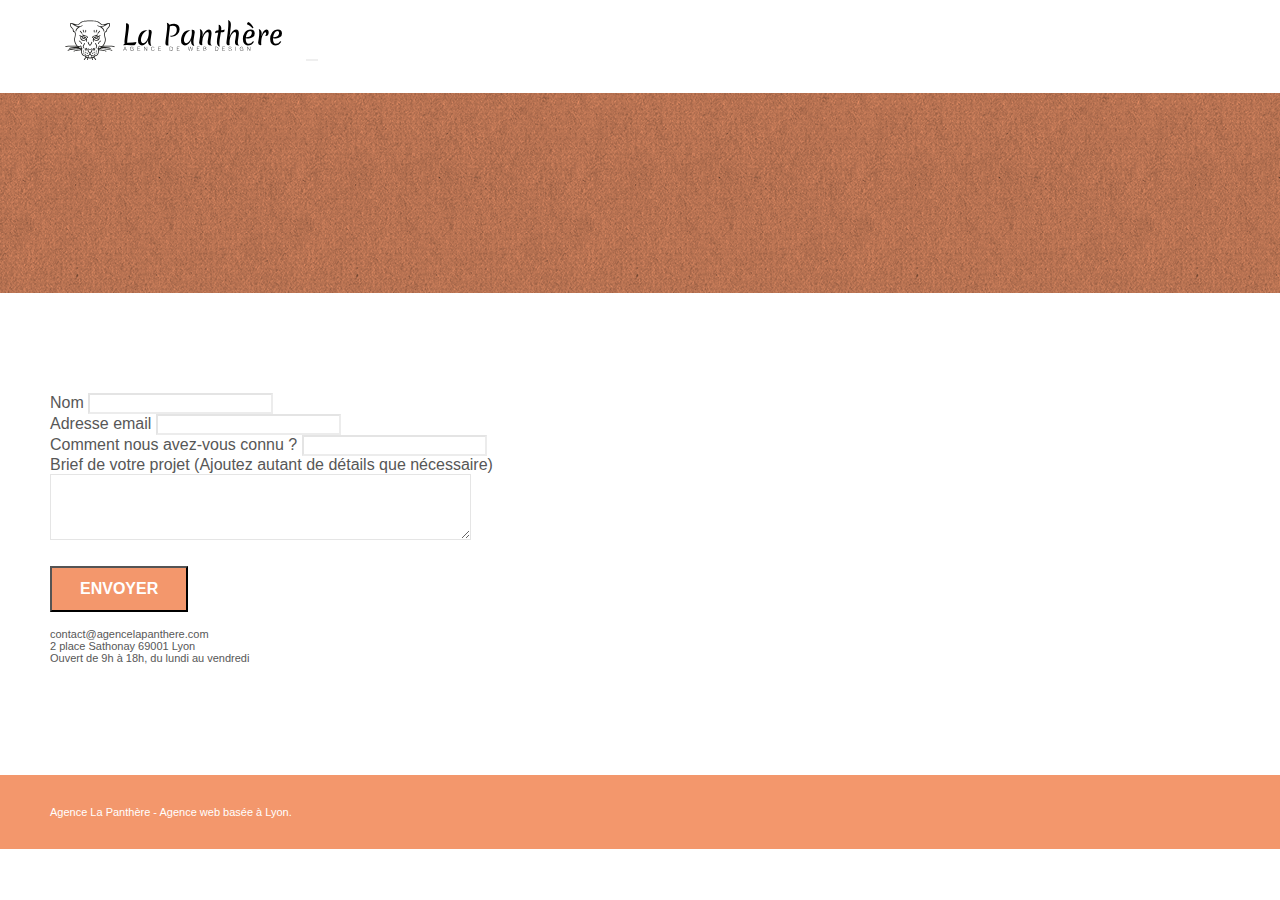
==== page2.html @ 2da8f665 "modif site" ====
<!doctype html>
<html lang="Default">

<head>
	<meta charset="utf-8">
	<meta name="keywords"
		content="seo, google, site web, site internet, agence design paris, agence design, agence design,agence design,agence design,agence design,agence design,agence design,agence design,agence design">
	<meta name="description"
		content="La Panthère est une agence de web design basée à Lyon. Nous sommes spécialisés dans la création de sites internet sur mesure pour les entreprises de tous secteurs d'activité. Nous proposons également des services de stratégie de contenu, de référencement naturel et de marketing digital. Nous travaillons en étroite collaboration avec nos clients pour comprendre leurs besoins et leur offrir des solutions personnalisées pour atteindre leurs objectifs en ligne.">
	<meta name="viewport" content="width=device-width, initial-scale=1.0, viewport-fit=cover">
	<link rel="shortcut icon" type="image/png" href="favicon.jpg">

	<link rel="stylesheet" type="text/css" href="./css/bootstrap.min.css">
	<link rel="stylesheet" type="text/css" href="style.css">
	<link rel="stylesheet" type="text/css" href="./css/font-awesome.min.css">
	<link rel="stylesheet" type="text/css" href="./css/et-line.min.css">


	<script src="./js/jquery-2.1.0.min.js"></script>
	<script src="./js/bootstrap.min.js"></script>
	<script src="./js/blocs.min.js"></script>
	<script src="./js/jqBootstrapValidation.js"></script>
	<script src="./js/formHandler.js"></script>
	<title>La Panthère - Cpntact</title>


	<!-- Analytics -->

	<!-- Analytics END -->

</head>

<body>
	<!-- Principal conteneur -->
	<div class="page-container">

		<!-- bloc-0 -->
		<div class="bloc bgc-white l-bloc " id="bloc-0">
			<div class="container bloc-sm">
				<nav class="navbar row">
					<div class="navbar-header">
						<a class="navbar-brand" href="index.html"><img src="img/agence-la-panthere-monochrome.svg"
								alt="atlanta web design logo" height="40" /></a>
						<button id="nav-toggle" type="button" class="ui-navbar-toggle navbar-toggle"
							data-toggle="collapse" data-target=".navbar-1">
							<span class="sr-only">Toggle navigation</span><span class="icon-bar"></span><span
								class="icon-bar"></span><span class="icon-bar"></span>
						</button>
					</div>
					<div class="collapse navbar-collapse navbar-1 special-dropdown-nav">
						<ul class="site-navigation nav navbar-nav">
							<li>
								<a href="index.html">Accueil</a>
							</li>
							<li>
								<a href="page2.html">page2 &gt;</a>
							</li>
						</ul>
					</div>
				</nav>
			</div>
		</div>
		<!-- bloc-0 END -->

		<!-- bloc-6 -->
		<div class="bloc bg-dots-bg bg-repeat bgc-atomic-tangerine d-bloc bloc-bg-texture texture-paper" id="bloc-6">
			<div class="container bloc-lg">
				<div class="row">
					<div class="section-title col-sm-12">
						<h1 class="text-center hero-bloc-text tc-white">
							Parlons web design !
						</h1>
						<p class="text-center mg-lg tc-white tight-width-whitespace">
							Nous sommes ravis que vous souhaitiez collaborer avec notre agence.<br>
							Parlez-nous de votre projet en complétant le formulaire ci-dessous.
						</p>
					</div>
				</div>
			</div>
		</div>
		<!-- bloc-6 END -->

		<!-- bloc-7 -->
		<div class="bloc bgc-white l-bloc" id="bloc-7">
			<div class="container bloc-lg">
				<div class="row">
					<div class="col-sm-6">
						<form id="form_1" novalidate
							fail-msg="Sorry it seems that our mail server is not responding, Sorry for the inconvenience!">
							<div class="form-group">
								<label>
									Nom
								</label>
								<input id="name" class="form-control" required />
							</div>
							<div class="form-group">
								<label>
									Adresse email
								</label>
								<input id="email" class="form-control" type="email" required />
							</div>
							<div class="form-group">
								<label>
									Comment nous avez-vous connu ?
								</label>
								<input class="form-control" type="email" required id="input_504" />
							</div>
							<div class="form-group">
								<label>
									Brief de votre projet (Ajoutez autant de détails que nécessaire)<br>
								</label><textarea id="message" class="form-control" rows="4" cols="50"
									required></textarea>
							</div>
							<button class="bloc-button btn btn-lg btn-block cta-hero btn-atomic-tangerine"
								type="submit">
								Envoyer
							</button>
						</form>
					</div>
					<div class="col-sm-6">
						<p>
							contact@agencelapanthere.com<br>2 place Sathonay 69001 Lyon<br>Ouvert de 9h à 18h, du lundi
							au vendredi<br>
						</p>
					</div>
				</div>
			</div>
		</div>
		<!-- bloc-7 END -->

		<!-- ScrollToTop Button -->
		<a class="bloc-button btn btn-d scrollToTop" onclick="scrollToTarget('1')"><span
				class="fa fa-chevron-up"></span></a>
		<!-- ScrollToTop Button END-->


		<!-- Footer - bloc-8 -->
		<div class="bloc bgc-atomic-tangerine d-bloc" id="bloc-8">
			<div class="container bloc-sm">
				<div class="row">
					<div class="col-sm-12">
						<p class="text-center white">
							Agence La Panthère - Agence web basée à Lyon.<br>
						</p>
						<div class="row row-no-gutters social">
							<div class="col-sm-3">
								<div class="text-center">
									<a class="social" href="index.html"><span class="fa fa-twitter icon-md"></span></a>
								</div>
							</div>
							<div class="col-sm-3">
								<div class="text-center">
									<a class="social" href="index.html"><span class="fa fa-facebook icon-md"></span></a>
								</div>
							</div>
							<div class="col-sm-3">
								<div class="text-center">
									<a class="social" href="index.html"><span class="fa fa-dribbble icon-md"></span></a>
								</div>
							</div>
							<div class="col-sm-3">
								<div class="text-center">
									<a class="social" href="index.html"><span
											class="fa fa-instagram icon-md"></span></a>
								</div>
							</div>
						</div>
					</div>
				</div>
			</div>
		</div>
		<!-- Footer - bloc-8 END -->

	</div>
	<!-- Principal conteneur END -->


</body>

</html>
---- style.css ----
body {
  margin: 0;
  padding: 0;
  background: #fff;
  overflow-x: hidden;
  -webkit-font-smoothing: antialiased;
  -moz-osx-font-smoothing: grayscale;
}

a,
button {
  transition: all 0.3s ease-in-out;
  outline: none !important;
}

a:hover {
  text-decoration: none;
  cursor: pointer;
}

.description {
  font-size: 22px;
}

.citation {
  font-size: 22px;
  font-style: italic;
  font-weight: 500;
  color: #484848;
}

.auteur-citation {
  font-size: 22px;
  font-weight: 300;
  color: #cccccc;
}

.section-title {
  display: none;
}
.sr-only {
  display: none;
}

#page-loading-blocs-notifaction {
  position: fixed;
  top: 0;
  bottom: 0;
  width: 100%;
  z-index: 100000;
  background: #ffffff url("img/pageload-spinner.gif") no-repeat center center;
}

.bloc {
  width: 100%;
  clear: both;
  background: 50% 50% no-repeat;
  padding: 0 50px;
  -webkit-background-size: cover;
  -moz-background-size: cover;
  -o-background-size: cover;
  background-size: cover;
  position: relative;
}

.bloc .container {
  padding-left: 0;
  padding-right: 0;
}

.bloc-lg {
  padding: 100px 50px;
}

.bloc-md {
  padding: 50px;
}

.bloc-sm {
  padding: 20px 50px;
}

.bg-center,
.bg-l-edge,
.bg-r-edge,
.bg-t-edge,
.bg-b-edge,
.bg-tl-edge,
.bg-bl-edge,
.bg-tr-edge,
.bg-br-edge,
.bg-repeat {
  -webkit-background-size: auto !important;
  -moz-background-size: auto !important;
  -o-background-size: auto !important;
  background-size: auto !important;
}

.bg-repeat {
  background: repeat;
}

.bg-t-edge {
  background: top no-repeat;
}

.bloc-bg-texture::before {
  content: "";
  background-size: 2px 2px;
  position: absolute;
  top: 0;
  bottom: 0;
  left: 0;
  right: 0;
}

.texture-paper::before {
  background: url("img/texture-paper.png");
  background-size: 280px 280px;
}

.b-parallax {
  background-attachment: fixed;
}

.d-bloc {
  color: rgba(255, 255, 255, 0.7);
}

.d-bloc button:hover {
  color: rgba(255, 255, 255, 0.9);
}

.d-bloc .icon-round,
.d-bloc .icon-square,
.d-bloc .icon-rounded,
.d-bloc .icon-semi-rounded-a,
.d-bloc .icon-semi-rounded-b {
  border-color: rgba(255, 255, 255, 0.9);
}

.d-bloc .divider-h span {
  border-color: rgba(255, 255, 255, 0.2);
}

.d-bloc .a-btn,
.d-bloc .navbar a,
.d-bloc .navbar-brand,
.d-bloc a .icon-sm,
.d-bloc a .icon-md,
.d-bloc a .icon-lg,
.d-bloc a .icon-xl,
.d-bloc h1 a,
.d-bloc h2 a,
.d-bloc h3 a,
.d-bloc h4 a,
.d-bloc h5 a,
.d-bloc h6 a,
.d-bloc p a {
  color: rgba(255, 255, 255, 0.6);
}

.d-bloc .a-btn:hover,
.d-bloc .navbar a:hover,
.d-bloc .navbar-brand:hover,
.d-bloc a:hover .icon-sm,
.d-bloc a:hover .icon-md,
.d-bloc a:hover .icon-lg,
.d-bloc a:hover .icon-xl,
.d-bloc h1 a:hover,
.d-bloc h2 a:hover,
.d-bloc h3 a:hover,
.d-bloc h4 a:hover,
.d-bloc h5 a:hover,
.d-bloc h6 a:hover,
.d-bloc p a:hover {
  color: rgba(255, 255, 255, 1);
}

.d-bloc .navbar-toggle .icon-bar {
  background: rgba(255, 255, 255, 1);
}

.d-bloc .btn-wire,
.d-bloc .btn-wire:hover {
  color: rgba(255, 255, 255, 1);
  border-color: rgba(255, 255, 255, 1);
}

.d-bloc .panel {
  color: rgba(0, 0, 0, 0.5);
}

.d-bloc .panel button:hover {
  color: rgba(0, 0, 0, 0.7);
}

.d-bloc .panel icon {
  border-color: rgba(0, 0, 0, 0.7);
}

.d-bloc .panel .divider-h span {
  border-color: rgba(0, 0, 0, 0.1);
}

.d-bloc .panel .a-btn {
  color: rgba(0, 0, 0, 0.6);
}

.d-bloc .panel .a-btn:hover {
  color: rgba(0, 0, 0, 1);
}

.d-bloc .panel .btn-wire,
.d-bloc .panel .btn-wire:hover {
  color: rgba(0, 0, 0, 0.7);
  border-color: rgba(0, 0, 0, 0.3);
}

.d-bloc .panel,
.l-bloc {
  color: rgba(0, 0, 0, 0.5);
}

.d-bloc .panel button:hover,
.l-bloc button:hover {
  color: rgba(0, 0, 0, 0.7);
}

.l-bloc .icon-round,
.l-bloc .icon-square,
.l-bloc .icon-rounded,
.l-bloc .icon-semi-rounded-a,
.l-bloc .icon-semi-rounded-b {
  border-color: rgba(0, 0, 0, 0.7);
}

.d-bloc .panel .divider-h span,
.l-bloc .divider-h span {
  border-color: rgba(0, 0, 0, 0.1);
}

.d-bloc .panel .a-btn,
.l-bloc .a-btn,
.l-bloc .navbar a,
.l-bloc .navbar-brand,
.l-bloc a .icon-sm,
.l-bloc a .icon-md,
.l-bloc a .icon-lg,
.l-bloc a .icon-xl,
.l-bloc h1 a,
.l-bloc h2 a,
.l-bloc h3 a,
.l-bloc h4 a,
.l-bloc h5 a,
.l-bloc h6 a,
.l-bloc p a {
  color: rgba(0, 0, 0, 0.6);
}

.d-bloc .panel .a-btn:hover,
.l-bloc .a-btn:hover,
.l-bloc .navbar a:hover,
.l-bloc .navbar-brand:hover,
.l-bloc a:hover .icon-sm,
.l-bloc a:hover .icon-md,
.l-bloc a:hover .icon-lg,
.l-bloc a:hover .icon-xl,
.l-bloc h1 a:hover,
.l-bloc h2 a:hover,
.l-bloc h3 a:hover,
.l-bloc h4 a:hover,
.l-bloc h5 a:hover,
.l-bloc h6 a:hover,
.l-bloc p a:hover {
  color: rgba(0, 0, 0, 1);
}

.l-bloc .navbar-toggle .icon-bar {
  color: rgba(0, 0, 0, 0.6);
}

.d-bloc .panel .btn-wire,
.d-bloc .panel .btn-wire:hover,
.l-bloc .btn-wire,
.l-bloc .btn-wire:hover {
  color: rgba(0, 0, 0, 0.7);
  border-color: rgba(0, 0, 0, 0.3);
}

.voffset {
  margin-top: 30px;
}

.voffset-lg {
  margin-top: 80px;
}

.row-no-gutters {
  margin-right: 0;
  margin-left: 0;
}

.row.row-no-gutters > [class^="col-"],
.row.row-no-gutters > [class*=" col-"] {
  padding-right: 0;
  padding-left: 0;
}

#bloc-1-hero h1 {
  font-size: 32px;
}

.navbar {
  margin-bottom: 0;
  z-index: 1;
}

.navbar-brand {
  height: auto;
  padding: 3px 15px;
  font-size: 25px;
  font-weight: normal;
  font-weight: 600;
  line-height: 44px;
}

.navbar-brand img {
  max-height: 200px;
  margin: 0 5px 0 0;
  display: inline;
}

.navbar-brand img[src$="svg"] {
  min-width: 100px;
}

.nav-center .navbar-brand img {
  margin: 0;
}

.navbar .nav {
  padding-top: 2px;

  z-index: 1;
}

.nav > li {
  font-size: 16px;
}

.navbar-nav .open .dropdown-menu > li > a {
  text-align: inherit;
}

.nav > li a:hover,
.nav > li a:focus {
  background: transparent;
}

.navbar-toggle {
  margin: 10px 10px 0 0;
  border: 0px;
}

.navbar-toggle:hover {
  background: transparent !important;
}

.navbar-toggle .icon-bar {
  background-color: rgba(0, 0, 0, 0.5);
  width: 26px;
}

.nav-invert .navbar .nav {
  float: left;
}

.nav-invert .navbar-header,
.nav-invert .navbar-brand {
  float: right;
  position: relative;
  z-index: 2;
}

@media (min-width: 768px) {
  .site-navigation {
    position: absolute;
    top: 50%;
    right: 20px;
    transform: translate(0, -50%);
    -webkit-transform: translateY(-50%);
  }
  .nav > li .dropdown-menu a,
  .nav > li .dropdown-menu a:hover {
    color: #484848;
  }
  .nav-invert .site-navigation {
    left: 0;
    right: 0;
  }
  .nav-center {
    text-align: center;
  }
  .nav-center .navbar-header {
    width: 100%;
  }
  .nav-center .navbar-header,
  .nav-center .navbar-brand,
  .nav-center .nav > li {
    float: none;
    display: inline-block;
  }
  .nav-center .site-navigation {
    position: relative;
    width: 100%;
    right: 0;
    margin-right: 0px;
    margin-top: 20px;
  }
  .nav-center.mini-nav .navbar-toggle {
    float: none;
    margin: 10px auto 0;
  }
}

.nav > li > .dropdown a {
  background: none !important;
  display: block;
  padding: 14px 15px;
}

nav .caret {
  margin: 0 5px;
}

.dropdown-menu .dropdown-menu {
  top: -8px;
  left: 100%;
}

.dropdown-menu .dropmenu-flow-right {
  top: 100%;
  left: 0;
  margin-left: -1px;
  border-top-left-radius: 0;
  border-top-right-radius: 0;
}

.dropdown-menu .dropdown span {
  border: 4px solid black;
  border-top-color: transparent;
  border-right-color: transparent;
  border-bottom-color: transparent;
  margin: 6px -5px 0 0 !important;
  float: right;
}

.mg-md {
  margin-top: 10px;
  margin-bottom: 20px;
}

.mg-lg {
  margin-top: 10px;
  margin-bottom: 40px;
}

.btn {
  margin: 0 5px 5px 0;
}

.btn.pull-right {
  margin: 0 0 5px 5px;
}

.btn-d,
.btn-d:hover,
.btn-d:focus {
  color: #fff;
  background: rgba(0, 0, 0, 0.3);
}

button {
  outline: none !important;
}

.btn-rd {
  border-radius: 40px;
}

.btn-clean {
  border: 1px solid rgba(0, 0, 0, 0.08);
  border-bottom-color: rgba(0, 0, 0, 0.1);
  text-shadow: 0 1px 0 rgba(0, 0, 1, 0.1);
  box-shadow: 0 1px 3px rgba(0, 0, 1, 0.25),
    inset 0 1px 0 0 rgba(255, 255, 255, 0.15);
}

.icon-md {
  font-size: 30px !important;
}

.icon-lg {
  font-size: 60px !important;
}

.sm-shadow {
  text-shadow: 0 1px 2px rgba(0, 0, 0, 0.3);
}

.panel-sq,
.panel-sq .panel-heading,
.panel-sq .panel-footer {
  border-radius: 0;
}

.panel-rd {
  border-radius: 30px;
}

.panel-rd .panel-heading {
  border-radius: 29px 29px 0 0;
}

.panel-rd .panel-footer {
  border-radius: 0 0 29px 29px;
}

.form-control {
  border-color: rgba(0, 0, 0, 0.1);
  box-shadow: none;
}

.scrollToTop {
  width: 40px;
  height: 40px;
  position: fixed;
  bottom: 20px;
  right: 20px;
  opacity: 0;
  z-index: 500;
  transition: all 0.3s ease-in-out;
}

.scrollToTop span {
  margin-top: 6px;
}

.showScrollTop {
  font-size: 14px;
  opacity: 1;
}

a[data-lightbox] {
  position: relative;
  display: block;
  text-align: center;
}

a[data-lightbox]:hover::before {
  content: "+";
  font-family: "HelveticaNeue-Light", "Helvetica Neue Light", "Helvetica Neue",
    Helvetica, Arial;
  font-size: 32px;
  width: 50px;
  height: 50px;
  margin-left: -25px;
  border-radius: 50%;
  background: rgba(0, 0, 0, 0.6);
  color: #fff;
  font-weight: 100;
  z-index: 1;
  position: absolute;
  top: 50%;
  transform: translateY(-50%);
  -webkit-transform: translateY(-50%);
}

a[data-lightbox]:hover img {
  opacity: 0.6;
  -webkit-animation-fill-mode: none;
  animation-fill-mode: none;
}

#lightbox-modal {
  display: flex;
  align-items: center;
}

#lightbox-modal .modal-dialog {
  width: 90%;
  max-width: 900px;
  margin: 0 auto 0;
}

#lightbox-modal .modal-dialog img {
  max-height: 90vh;
  margin: 0 auto;
}

.lightbox-caption {
  padding: 20px;
  color: #fff;
  background: rgba(0, 0, 0, 0.5);
  position: absolute;
  left: 15px;
  right: 15px;
  bottom: 5px;
}

.close-lightbox {
  color: #fff;
  font-size: 30px;
  position: absolute;
  top: 20px;
  right: 20px;
  z-index: 20;
  background: rgba(0, 0, 0, 0.5);
  border: none;
  line-height: 30px;
  padding: 0 9px 5px;
  opacity: 0.3;
}

.close-lightbox:hover,
.next-lightbox:hover,
.prev-lightbox:hover {
  opacity: 1;
  color: #fff;
}

.next-lightbox,
.prev-lightbox {
  font-size: 20px;
  color: rgba(255, 255, 255, 0.9);
  background: rgba(0, 0, 0, 0.5);
  transition: all 0.2s ease-in-out;
  position: absolute;
  top: 45%;
  z-index: 1;
  opacity: 0.4;
}

.next-lightbox {
  padding: 6px 8px 1px 13px;
  right: 25px;
}

.prev-lightbox {
  padding: 6px 13px 1px 10px;
  left: 25px;
}

.snapshot-lb .modal-body {
  padding-bottom: 45px;
}

.snapshot-lb .lightbox-caption {
  padding: 0;
  color: rgba(0, 0, 0, 0.5);
  background: none;
}

h1,
h2,
h3,
h4,
h5,
h6,
p,
label,
.btn,
a {
  font-family: "helvetica";
  font-weight: 400;
  color: #575757 !important;
}

.container {
  max-width: 1000px;
}

.hero-bloc-text {
  font-size: 38px;
}

.hero-bloc-text-sub {
  font-size: 36px;
}

.statement-bloc-text {
  line-height: 26px;
  font-style: italic;
  font-size: 20px;
  text-align: center;
  font-weight: lighter;
  max-width: 520px;
  margin: auto auto auto auto;
}

p {
  font-size: 11px;
}

.tight-width-whitespace {
  max-width: 600px;
  margin: auto auto auto auto;
}

.h1 {
  font-size: 20px;
  font-family: "Open Sans";
}

.cta-hero {
  margin-top: 22px;
  color: #ffffff !important;
  text-transform: uppercase;
  padding: 12px 28px 12px 28px;
  font-size: 16px;
  font-weight: 700;
}

.social {
  max-width: 400px;
  margin: auto auto auto auto;
}

h2 {
  font-size: 22px;
  line-height: 1.4em;
}

h3 {
  font-size: 15px;
  text-transform: uppercase;
  font-weight: 700;
  color: #333333 !important;
}

.med-width-whitespace {
  max-width: 800px;
  margin: auto auto auto auto;
  box-shadow: 0px 0px 0px #000000;
}

h1 {
  color: #333333 !important;
}

h4 {
  color: #333333 !important;
}

.icons {
  margin-bottom: 14px;
  margin-top: 24px;
}

.white {
  color: #ffffff !important;
}

.portfolio-thumb {
  margin-bottom: 24px;
}

.portfolio-row {
  margin-bottom: 44px;
  margin-top: 50px;
}

.avatar {
  box-shadow: 0px 4px 9px rgba(0, 0, 0, 0.3);
}

.black-background {
  background-color: rgba(165, 147, 99, 0.7);
  padding: 40px 40px 40px 40px;
}

.bold-link {
  font-weight: 900;
  text-decoration: underline !important;
}

.bgc-white {
  background-color: #ffffff;
}

.bgc-dark-slate-blue {
  background-color: #364577;
}

.bgc-atomic-tangerine {
  background-color: #f3976c;
}

.tc-white {
  color: #f3976c !important;
}

.btn-atomic-tangerine {
  background: #f3976c;
  color: #ffffff !important;
}

.btn-atomic-tangerine:hover {
  background: #c27956 !important;
  color: #ffffff !important;
}

.ltc-white {
  color: #ffffff !important;
}

.ltc-white:hover {
  color: #cccccc !important;
}

.ltc-atomic-tangerine {
  color: #f3976c !important;
}

.ltc-atomic-tangerine:hover {
  color: #c27956 !important;
}

.icon-dark-slate-blue {
  color: #364577 !important;
  border-color: #364577 !important;
}

.bg-dots-bg {
  background-image: url("img/dots-bg.png");
}

.bg-lines-h2-bg {
  background-image: url("img/lines-h2-bg.png");
}

.bg-banniere {
  background-image: url("img/agence-la-panthere.jpg");
}

.bg-presentation {
  background-image: url("img/image-de-presentation.bmp");
}

@media (max-width: 1024px) {
  .bloc {
    padding-left: 20px;
    padding-right: 20px;
  }
  .bloc.full-width-bloc,
  .bloc-tile-2.full-width-bloc .container,
  .bloc-tile-3.full-width-bloc .container,
  .bloc-tile-4.full-width-bloc .container {
    padding-left: 0;
    padding-right: 0;
  }
}

@media (max-width: 992px) and (min-width: 768px) {
  .navbar .nav {
    max-width: 80%;
  }
  .nav-center.navbar .nav {
    max-width: 100%;
  }
}

@media only screen and (min-device-width: 768px) and (max-device-width: 1024px) and (orientation: landscape) {
  .b-parallax {
    background-attachment: scroll;
  }
}

@media only screen and (min-device-width: 1024px) and (max-device-width: 1366px) and (-webkit-min-device-pixel-ratio: 1.5) {
  .b-parallax {
    background-attachment: scroll;
  }
}

@media (max-width: 991px) {
  .container {
    width: 100%;
  }
  .b-parallax {
    background-attachment: scroll;
  }
  .page-container,
  #hero-bloc {
    overflow-x: hidden;
    position: relative;
  }
  .bloc {
    padding-left: constant(safe-area-inset-left);
    padding-right: constant(safe-area-inset-right);
  }
  .bloc-group,
  .bloc-group .bloc {
    display: block;
    width: 100%;
  }
  .bloc-fill-screen .fill-bloc-top-edge,
  .bloc-fill-screen .fill-bloc-bottom-edge {
    padding: 0 20px;
    padding-left: constant(safe-area-inset-left);
    padding-right: constant(safe-area-inset-right);
  }
}

@media (max-width: 767px) {
  .page-container {
    overflow-x: hidden;
    position: relative;
  }
  h1,
  h2,
  h3,
  h4,
  h5,
  h6,
  p,
  #disqus_thread {
    padding-left: 10px !important;
    padding-right: 10px !important;
  }
  .b-parallax {
    background-attachment: scroll;
  }
  .navbar .nav {
    padding-top: 0;
    border-top: 1px solid rgba(0, 0, 0, 0.2);
    float: none !important;
  }
  .navbar.row {
    margin-left: 0;
    margin-right: 0;
  }
  .site-navigation {
    position: inherit;
    transform: none;
    -webkit-transform: none;
    -ms-transform: none;
  }
  .nav > li {
    margin-top: 0;
    border-bottom: 1px solid rgba(0, 0, 0, 0.1);
    background: rgba(0, 0, 0, 0.05);
    text-align: left;
    padding-left: 15px;
    width: 100%;
  }
  .nav > li:hover {
    background: rgba(0, 0, 0, 0.08);
  }
  .dropdown .dropdown a .caret {
    float: none;
    margin: 5px 0 0 10px !important;
    border: 4px solid black;
    border-bottom-color: transparent;
    border-right-color: transparent;
    border-left-color: transparent;
  }
  #hero-bloc .navbar .nav {
    background: rgba(0, 0, 0, 0.8);
  }
  #hero-bloc .navbar .nav a {
    color: rgba(255, 255, 255, 0.6);
  }
  .hero {
    padding: 50px 0;
  }
  .hero-nav {
    left: -1px;
    right: -1px;
  }
  .navbar-collapse {
    padding: 0;
    overflow-x: hidden;
    -webkit-box-shadow: none;
    box-shadow: none;
  }
  .navbar-brand img {
    max-height: 40px;
    width: auto;
  }
  .nav-invert .navbar-header {
    float: none;
    width: 100%;
  }
  .nav-invert .navbar-toggle {
    float: left;
    margin-left: 10px;
  }
  .bloc {
    padding-left: 0;
    padding-right: 0;
  }
  .bloc-xxl,
  .bloc-xl,
  .bloc-lg {
    padding: 40px 0;
  }
  .bloc-sm,
  .bloc-md {
    padding-left: 0;
    padding-right: 0;
  }
  .bloc-tile-2 .container,
  .bloc-tile-3 .container,
  .bloc-tile-4 .container,
  .bloc-fill-screen .fill-bloc-top-edge,
  .bloc-fill-screen .fill-bloc-bottom-edge {
    padding-left: 0;
    padding-right: 0;
  }
  .a-block {
    padding: 0 10px;
  }
  .btn-dwn {
    display: none;
  }
  .voffset {
    margin-top: 5px;
  }
  .voffset-md {
    margin-top: 20px;
  }
  .voffset-lg {
    margin-top: 30px;
  }
  form {
    padding: 5px;
  }
  .close-lightbox {
    display: inline-block;
  }
  .blocsapp-device-iphone5 {
    background-size: 216px 425px;
    padding-top: 60px;
    width: 216px;
    height: 425px;
  }
  .blocsapp-device-iphone5 img {
    width: 180px;
    height: 320px;
  }
}

@media (max-width: 400px) {
  .bloc {
    padding-left: 0;
    padding-right: 0;
  }
}

@media (max-width: 767px) {
  .bloc-mob-center-text {
    text-align: center;
  }
}
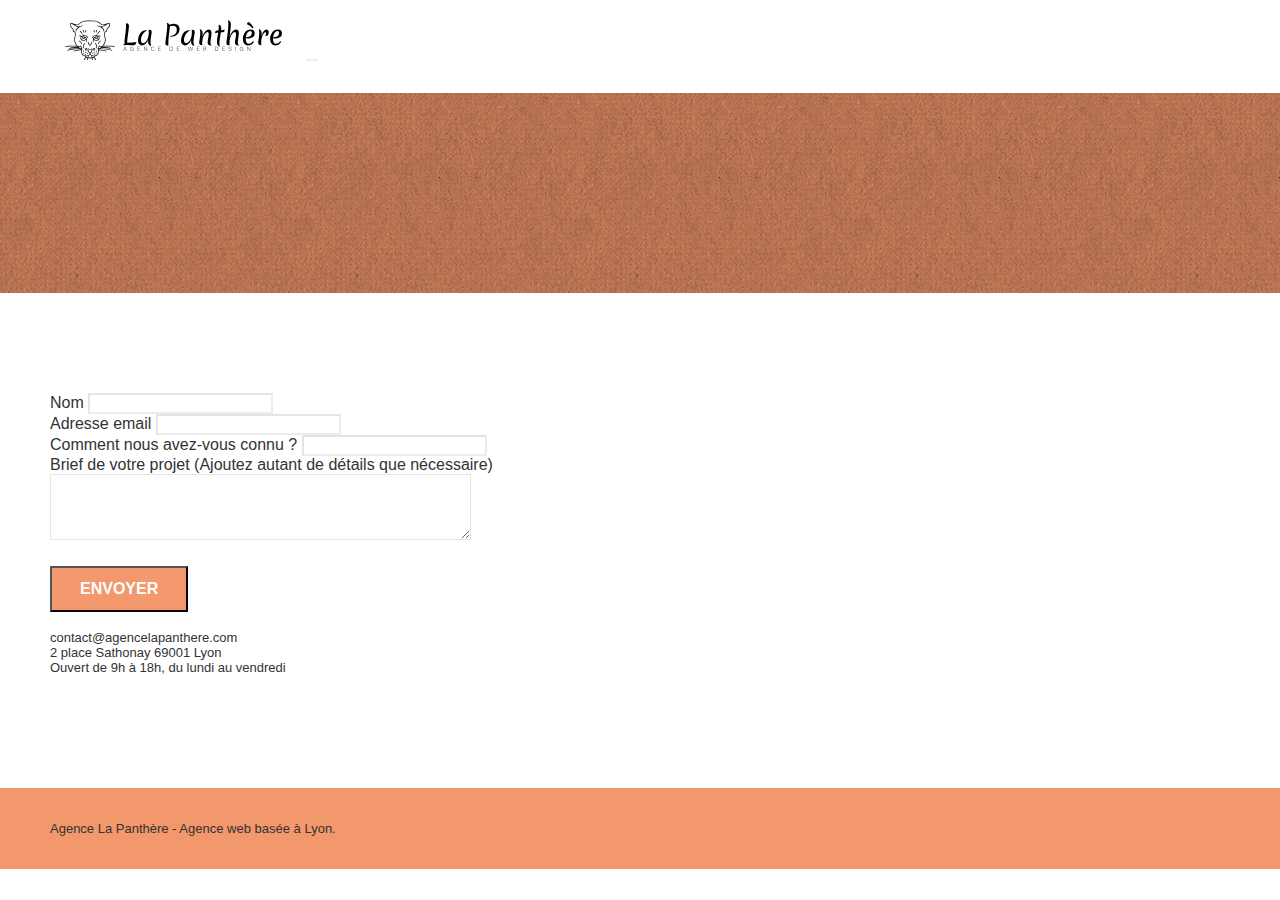
==== commit b421be2a: "modification 48h" ====
--- a/page2.html
+++ b/page2.html
@@ -1,5 +1,5 @@
 <!doctype html>
-<html lang="Default">
+<html lang="fr">
 
 <head>
 	<meta charset="utf-8">
@@ -53,7 +53,7 @@
 								<a href="index.html">Accueil</a>
 							</li>
 							<li>
-								<a href="page2.html">page2 &gt;</a>
+								<a href="page2.html">Page 2 &gt;</a>
 							</li>
 						</ul>
 					</div>
@@ -85,8 +85,7 @@
 			<div class="container bloc-lg">
 				<div class="row">
 					<div class="col-sm-6">
-						<form id="form_1" novalidate
-							fail-msg="Sorry it seems that our mail server is not responding, Sorry for the inconvenience!">
+						<form id="form_1">
 							<div class="form-group">
 								<label>
 									Nom
--- a/style.css
+++ b/style.css
@@ -115,7 +115,7 @@
 }
 
 .texture-paper::before {
-  background: url("img/texture-paper.png");
+  background: url("img/texture-paper.webp");
   background-size: 280px 280px;
 }
 
@@ -674,7 +674,7 @@
 a {
   font-family: "helvetica";
   font-weight: 400;
-  color: #575757 !important;
+  color: #333333 !important;
 }
 
 .container {
@@ -700,7 +700,7 @@
 }
 
 p {
-  font-size: 11px;
+  font-size: 13px;
 }
 
 .tight-width-whitespace {
@@ -759,7 +759,7 @@
 }
 
 .white {
-  color: #ffffff !important;
+  color: #333333 !important;
 }
 
 .portfolio-thumb {
@@ -833,19 +833,19 @@
 }
 
 .bg-dots-bg {
-  background-image: url("img/dots-bg.png");
+  background-image: url("img/dots-bg.webp");
 }
 
 .bg-lines-h2-bg {
-  background-image: url("img/lines-h2-bg.png");
+  background-image: url("img/lines-h2-bg.webp");
 }
 
 .bg-banniere {
-  background-image: url("img/agence-la-panthere.jpg");
+  background-image: url("img/agence-la-panthere.webp");
 }
 
 .bg-presentation {
-  background-image: url("img/image-de-presentation.bmp");
+  background-image: url("img/image-de-presentation.webp");
 }
 
 @media (max-width: 1024px) {
